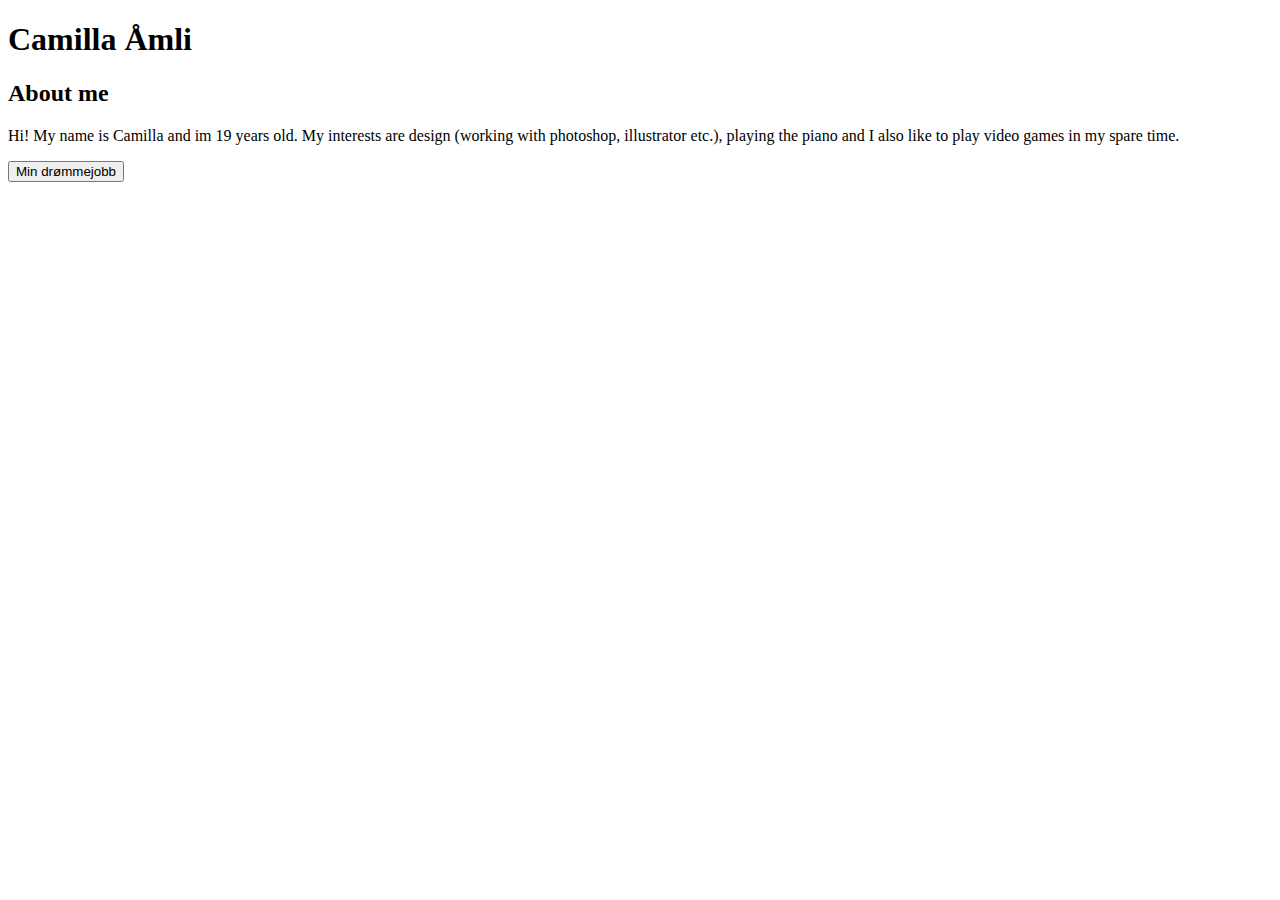
==== index.html @ d1df5dd6 "heei" ====
<!DOCTYPE html>
<html lang="en">
<head>
    <meta charset="UTF-8">
    <meta http-equiv="X-UA-Compatible" content="IE=edge">
    <meta name="viewport" content="width=device-width, initial-scale=1.0">
    <title>About me</title>
    <link rel="stylesheet" href="CSS/output.css">
</head>

<body>
    <header>
        <h1>Camilla Åmli</h1>
    </header>

    <h2>About me</h2>
    <p>Hi! My name is Camilla and im 19 years old. My interests are design (working with photoshop, illustrator etc.), playing the piano and I also like to play video games in my spare time.
    </p>
    <a href="jobb.html"><button>Min drømmejobb</button>
</body>
</html>
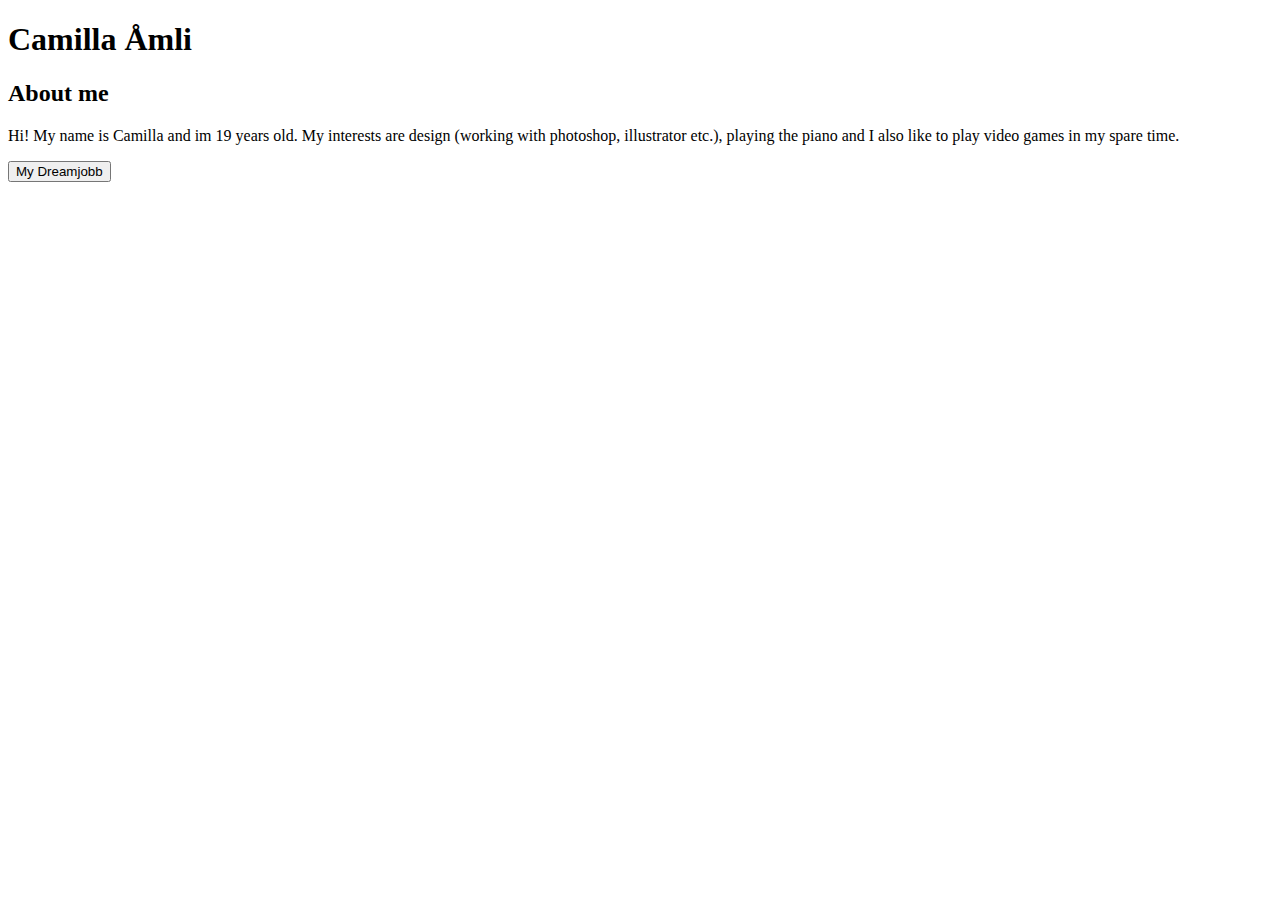
==== commit 1ea76437: "testing" ====
--- a/index.html
+++ b/index.html
@@ -16,6 +16,6 @@
     <h2>About me</h2>
     <p>Hi! My name is Camilla and im 19 years old. My interests are design (working with photoshop, illustrator etc.), playing the piano and I also like to play video games in my spare time.
     </p>
-    <a href="jobb.html"><button>Min drømmejobb</button>
+    <a href="jobb.html"><button>My Dreamjobb</button>
 </body>
 </html>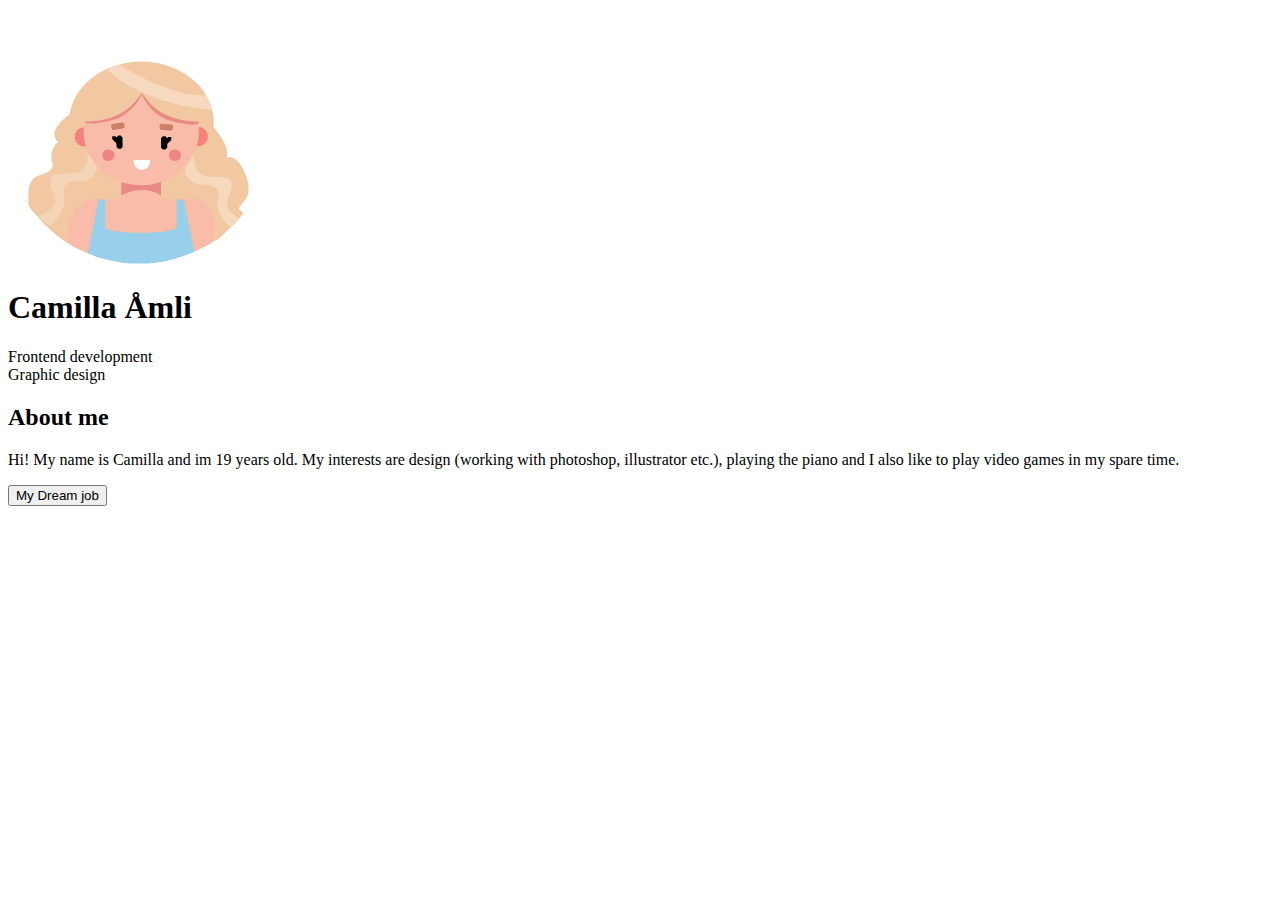
==== commit 2ba3154d: "siste" ====
--- a/index.html
+++ b/index.html
@@ -9,13 +9,14 @@
 </head>
 
 <body>
-    <header>
+    <div class="box">
+        <img src="./bilder/aboutme.png" alt="meg">
         <h1>Camilla Åmli</h1>
-    </header>
-
-    <h2>About me</h2>
-    <p>Hi! My name is Camilla and im 19 years old. My interests are design (working with photoshop, illustrator etc.), playing the piano and I also like to play video games in my spare time.
-    </p>
-    <a href="jobb.html"><button>My Dreamjobb</button>
+        <p>Frontend development <br>Graphic design<br></p>
+        <h2>About me</h2>
+        <p>Hi! My name is Camilla and im 19 years old. My interests are design (working with photoshop, illustrator etc.), playing the piano and I also like to play video games in my spare time.
+        </p>
+        <a href="jobb.html"><button>My Dream job</button>
+    </div>
 </body>
 </html>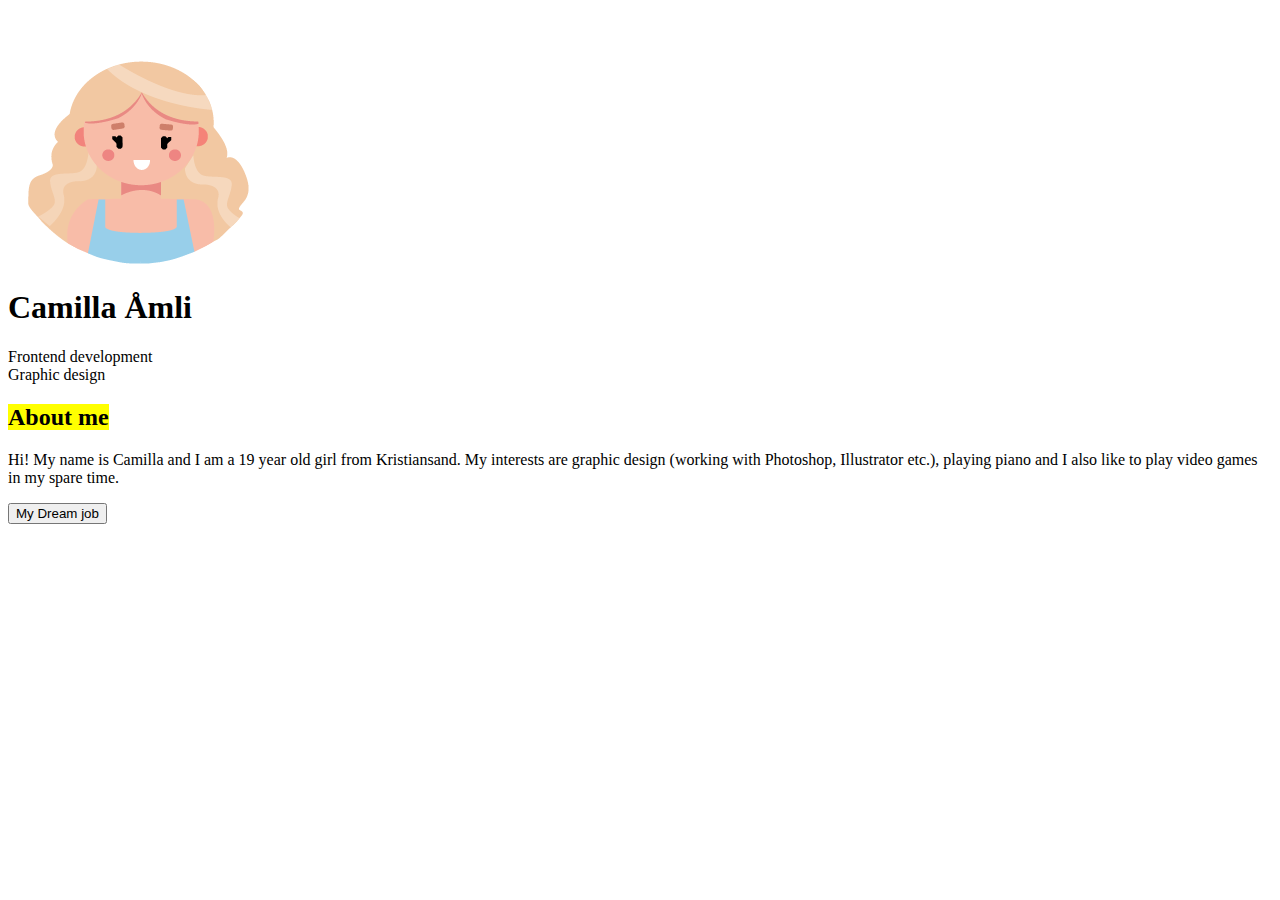
==== commit 14e2a368: "levering" ====
--- a/index.html
+++ b/index.html
@@ -13,8 +13,8 @@
         <img src="./bilder/aboutme.png" alt="meg">
         <h1>Camilla Åmli</h1>
         <p>Frontend development <br>Graphic design<br></p>
-        <h2>About me</h2>
-        <p>Hi! My name is Camilla and im 19 years old. My interests are design (working with photoshop, illustrator etc.), playing the piano and I also like to play video games in my spare time.
+        <h2><mark>About me</mark></h2> 
+        <p>Hi! My name is Camilla and I am a 19 year old girl from Kristiansand. My interests are graphic design (working with Photoshop, Illustrator etc.), playing piano and I also like to play video games in my spare time.
         </p>
         <a href="jobb.html"><button>My Dream job</button>
     </div>
